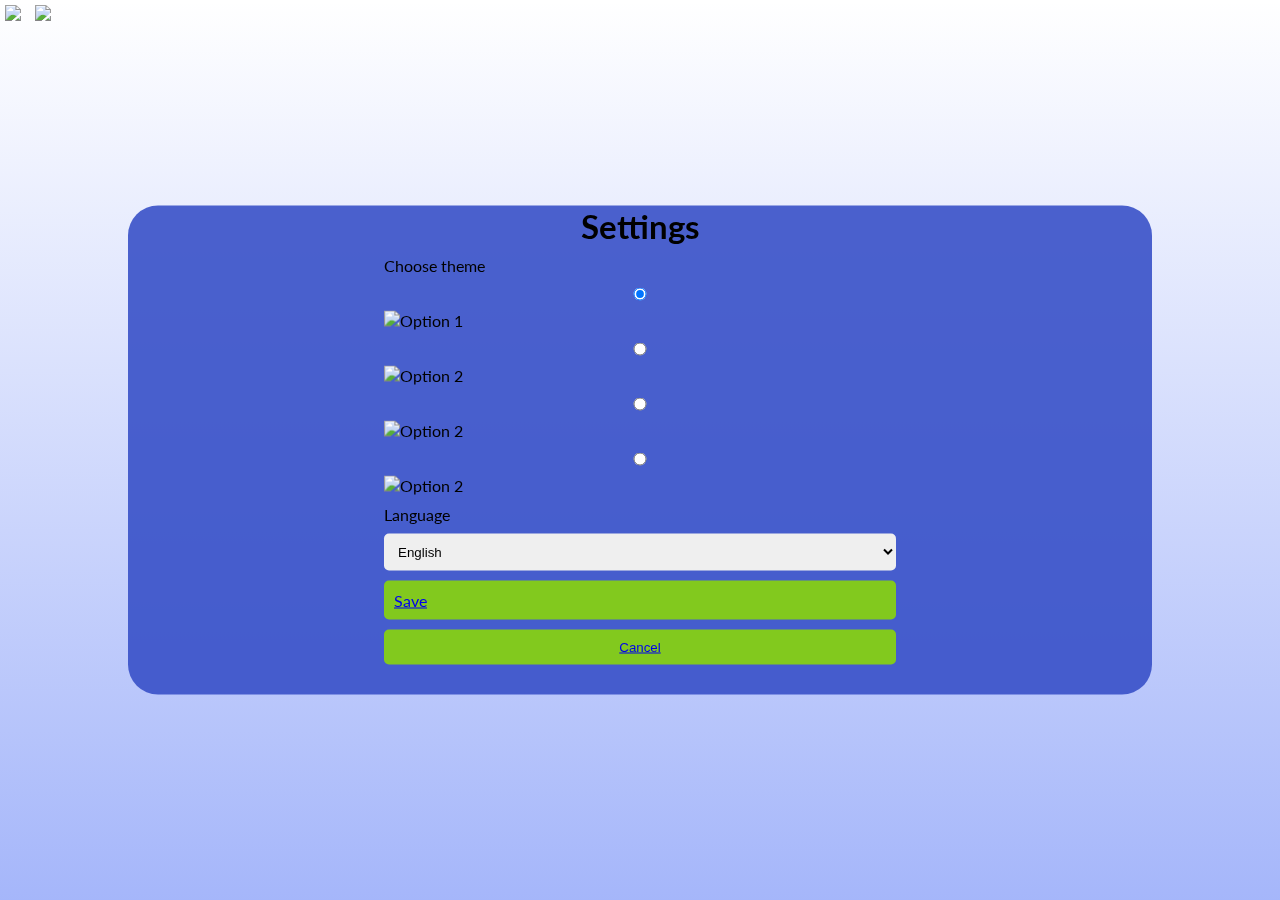
==== frontend/pages/settings.html @ cbed9765 "settings background fixed" ====
<!DOCTYPE html>
<html lang="en">
  <head>
    <meta charset="UTF-8" />
    <meta name="viewport" content="width=device-width, initial-scale=1.0" />

    <!-- STYLES -->
    <link rel="stylesheet" href="../resources/style.css" />
    <link rel="stylesheet" href="../resources/settings.css" />
    <link rel="preconnect" href="https://fonts.googleapis.com" />
    <link rel="preconnect" href="https://fonts.gstatic.com" crossorigin />
    <link
      href="https://fonts.googleapis.com/css2?family=Lato:wght@400;700&display=swap"
      rel="stylesheet"
    />
    <link
      rel="stylesheet"
      href="https://cdnjs.cloudflare.com/ajax/libs/font-awesome/4.7.0/css/font-awesome.min.css"
    />

    <!-- SCRIPTS -->
    <script src="../resources/scripts/TaskController.js"></script>
    <script src="../resources/scripts/SettingsController.js"></script>

    <title>To Do List</title>
  </head>
  <body id="background" class="background">
    <div>
      <a href="#" onclick="setLanguage('en')" class="language"
        ><img src="https://flagcdn.com/h20/gb.png"
      /></a>
      <a href="#" onclick="setLanguage('hu')" class="language"
        ><img src="https://flagcdn.com/h20/hu.png"
      /></a>
    </div>

    <!-- ADD TASK FORM -->
    <div class="" id="add-form">
      <form class="container add-task-form">
        <h3>Settings</h3>
        <div class="form-content-container">
          <label>Choose theme</label>

          <div class="radio-container">
            <label class="radio-label">
              <input type="radio" name="background-select" value="1" checked />
              <img
                class="settings-image"
                src="../resources/images/background-1.jpg"
                alt="Option 1"
              />
            </label>

            <label class="radio-label">
              <input type="radio" name="background-select" value="2" />
              <img
                class="settings-image"
                src="../resources/images/background-2.jpg"
                alt="Option 2"
              />
            </label>

            <label class="radio-label">
              <input type="radio" name="background-select" value="3" />
              <img
                class="settings-image"
                src="../resources/images/background-3.jpg"
                alt="Option 2"
              />
            </label>

            <label class="radio-label">
              <input type="radio" name="background-select" value="4" />
              <img
                class="settings-image"
                src="../resources/images/background-4.jpg"
                alt="Option 2"
              />
            </label>
          </div>

          <label>Language</label>
          <select id="mode">
            <option value="en">English</option>
            <option value="hu">Hungarian</option>
          </select>
          <a
            class="index-links save-task"
            onclick="saveSettings()"
            href="../pages/index.html"
            >Save</a
          >
          <button onclick="" aria-placeholder="description" class="save-task">
            <a class="index-links" href="../pages/index.html">Cancel</a>
          </button>
        </div>
      </form>
    </div>
  </body>
</html>
---- frontend/resources/style.css ----
/* GLOBAL RESET */
* {
  margin: 0;
  padding: 0;
  box-sizing: border-box;
}

/* MAIN PARTS */
body {
  font-family: "Lato", sans-serif;
  position: relative;
}
.background {
  background: linear-gradient(rgba(76, 110, 245, 0), rgba(76, 110, 245, 0.5)),
    url(images/background.jpg) center/cover;
  background-attachment: fixed;
}
header {
  background-color: rgba(76, 110, 245, 0.7);
  color: #000000;
  padding: 20px;
}
.flex-container {
  display: flex;
  align-items: end;
  justify-content: space-between;
}
.container {
  width: 90%;
  margin: 0 auto;
  padding-bottom: 20px;
}
.grid-container {
  display: grid;
  grid-template-columns: repeat(auto-fit, minmax(250px, 1fr));
  min-height: 460px;
  margin: 20px;
  margin-bottom: 0;
  border-radius: 10px;
  gap: 20px;
}
.form-container {
  display: none;
  position: absolute;
  top: 0;
  width: 100%;
  height: 100%;
  background-color: rgba(76, 110, 245, 0.5);
}

/* HEADERS */
h1,
h2,
h3,
h4 {
  margin-bottom: 10px;
}
h1 {
  font-size: 48px;
}
h2 {
  font-size: 40px;
}
h3 {
  font-size: 33px;
  text-align: center;
}
h4 {
  font-size: 28px;
}

/* BUTTONS */
button {
  cursor: pointer;
}

/* LANGUGE CHOOSING */
.language {
  display: inline-block;
  margin: 5px;
}
.language:active {
  cursor: progress;
}

/* GRID COLUMNS */
.grid-col {
  border-radius: 40px;
}
.to-do,
.archive {
  background-color: rgba(76, 110, 245, 0.5);
}
.in-progress {
  background-color: rgba(252, 196, 25, 0.5);
}
.done {
  background-color: rgba(130, 201, 30, 0.5);
}

/* TASK COLORS */
.to-do .task,
.archive .task {
  background-color: rgba(76, 110, 245, 0.5);
}
.in-progress .task {
  background-color: rgba(252, 196, 25, 0.5);
}
.done .task {
  background-color: rgba(130, 201, 30, 0.5);
}

/* TASKS */
.task {
  padding: 10px 10px;
  margin: 10px 7px;
  margin-top: 0px;
  background-color: rgba(76, 110, 245, 0.8);
  border-radius: 30px;
}
.button-holder {
  display: flex;
  justify-content: end;
  gap: 3px;
  text-align: right;
}

/* TASK BUTTONS */
.task-button {
  width: 20px;
  height: 20px;
  border-radius: 5px;
  border: none;
}
.move-btn {
  background-color: #74b816;
}
.delete-btn {
  background-color: #f03e3e;
}
.archive-btn {
  background-color: rgba(76, 110, 245);
}

/* BUTTON HOVERS */
.move-btn:hover {
  transition: 0.5s;
  background-color: #66a80f;
}
.add-task:hover,
.save-task:hover {
  transition: 0.5s;
  background-color: #74b816;
}
.delete-btn:hover {
  transition: 0.5s;
  background-color: #e03131;
}
.settings:hover,
.archive-btn:hover {
  transition: 0.5s;
  background-color: #4263eb;
}

.move-btn:active {
  background-color: #74b816;
}
.add-task:active,
.save-task:active {
  background-color: #94d82d;
}
.delete-btn:active {
  background-color: #fa5252;
}
.archive-btn:active {
  background-color: #5c7cfa;
}
/* ADD FORM CONTAINER */
.add-task-form {
  position: fixed;
  top: 50%;
  left: 50%;
  transform: translate(-50%, -50%);
  max-width: 80%;
  background-color: rgba(54, 79, 199, 0.89);
  text-align: center;
  position: fixed;
  border-radius: 30px;
}
.form-content-container {
  margin: 0 auto;
  max-width: 50%;
  text-align: left;
}
label {
  display: block;
  margin-bottom: 10px;
}
input,
.save-task,
textarea,
select {
  width: 100%;
  margin-bottom: 10px;
  padding: 10px;
  border-radius: 5px;
  border: none;
}
textarea {
  resize: none;
}
.save-task {
  display: block;
  border: none;
  background-color: #82c91e;
}

/* ADD TASK BUTTON */
.add-task {
  width: 40px;
  height: 40px;
  border-radius: 5px;
  position: absolute;
  bottom: 2%;
  right: 6%;
  border: none;
  background-color: #82c91e;
}

.settings {
  width: 40px;
  height: 40px;
  border-radius: 5px;
  position: absolute;
  bottom: 2%;
  right: 2%;
  border: none;
  background-color: #4c6ef5;
}
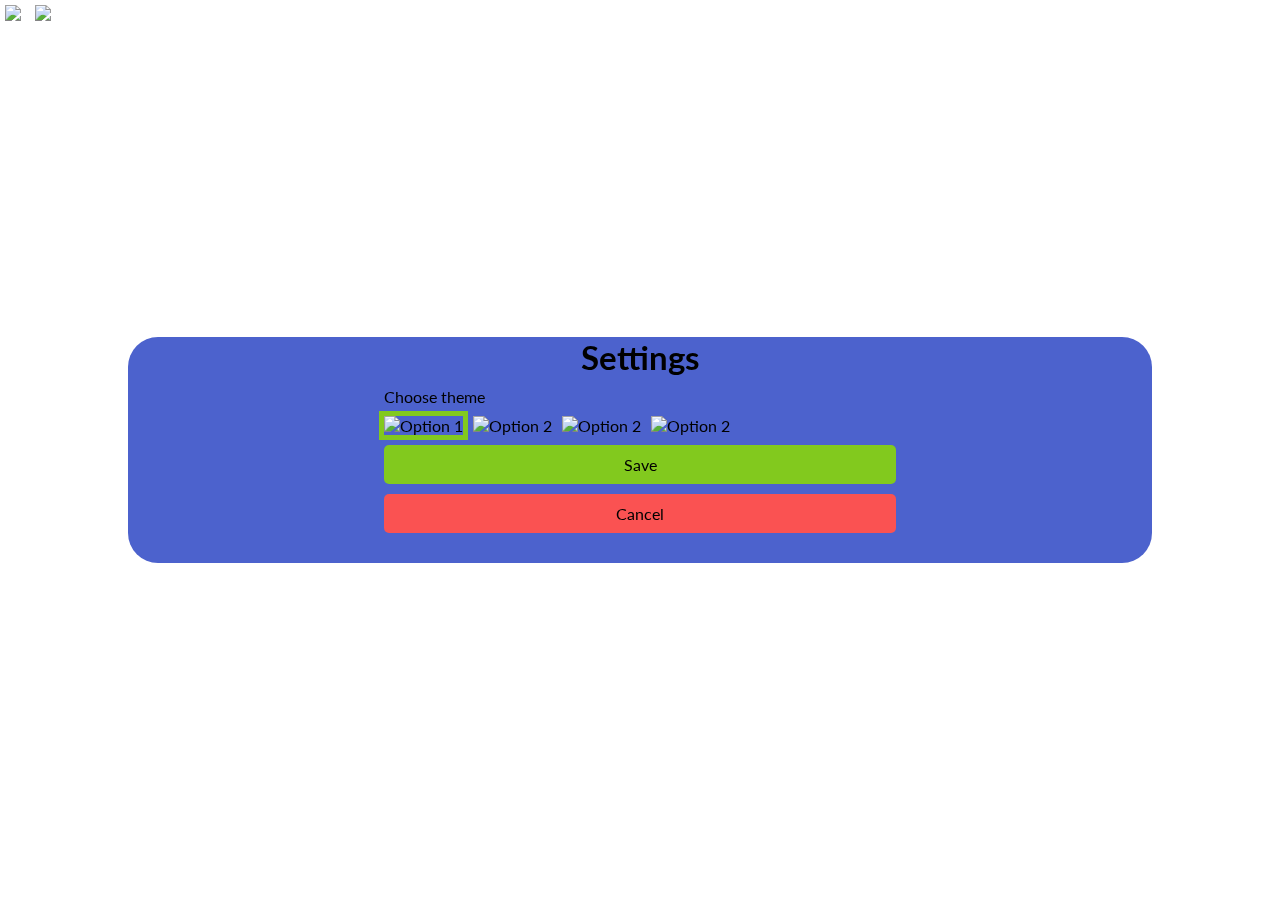
==== commit 0dded5e6: "cancel button" ====
--- a/frontend/pages/settings.html
+++ b/frontend/pages/settings.html
@@ -25,6 +25,7 @@
     <title>To Do List</title>
   </head>
   <body id="background" class="background">
+    <!-- LANGUAGE CHOOSER -->
     <div>
       <a href="#" onclick="setLanguage('en')" class="language"
         ><img src="https://flagcdn.com/h20/gb.png"
@@ -35,13 +36,14 @@
     </div>
 
     <!-- ADD TASK FORM -->
-    <div class="" id="add-form">
+    <div id="add-form">
       <form class="container add-task-form">
         <h3>Settings</h3>
         <div class="form-content-container">
           <label>Choose theme</label>
 
           <div class="radio-container">
+            <!-- BLUE THEME -->
             <label class="radio-label">
               <input type="radio" name="background-select" value="1" checked />
               <img
@@ -51,6 +53,7 @@
               />
             </label>
 
+            <!-- RED THEME -->
             <label class="radio-label">
               <input type="radio" name="background-select" value="2" />
               <img
@@ -60,6 +63,7 @@
               />
             </label>
 
+            <!-- YELLOW THEME -->
             <label class="radio-label">
               <input type="radio" name="background-select" value="3" />
               <img
@@ -69,6 +73,7 @@
               />
             </label>
 
+            <!-- GREEN THEME -->
             <label class="radio-label">
               <input type="radio" name="background-select" value="4" />
               <img
@@ -79,20 +84,13 @@
             </label>
           </div>
 
-          <label>Language</label>
-          <select id="mode">
-            <option value="en">English</option>
-            <option value="hu">Hungarian</option>
-          </select>
           <a
-            class="index-links save-task"
+            class="save-task"
             onclick="saveSettings()"
             href="../pages/index.html"
             >Save</a
           >
-          <button onclick="" aria-placeholder="description" class="save-task">
-            <a class="index-links" href="../pages/index.html">Cancel</a>
-          </button>
+          <a class="cancel-button" href="../pages/index.html">Cancel</a>
         </div>
       </form>
     </div>
--- a/frontend/resources/style.css
+++ b/frontend/resources/style.css
@@ -11,12 +11,13 @@
   position: relative;
 }
 .background {
-  background: linear-gradient(rgba(76, 110, 245, 0), rgba(76, 110, 245, 0.5)),
+  /* Background is no longer set by css instead it is set using js files.
+    For more information see Settings and taskController's applyBackground functions */
+  /* background: linear-gradient(rgba(76, 110, 245, 0), rgba(76, 110, 245, 0.5)),
     url(images/background.jpg) center/cover;
-  background-attachment: fixed;
+  background-attachment: fixed; */
 }
 header {
-  background-color: rgba(76, 110, 245, 0.7);
   color: #000000;
   padding: 20px;
 }
@@ -47,6 +48,13 @@
   height: 100%;
   background-color: rgba(76, 110, 245, 0.5);
 }
+/* .settings-form-container {
+  position: absolute;
+  top: 0;
+  width: 100%;
+  height: 100%;
+  background-color: rgba(76, 110, 245, 0.5);
+} */
 
 /* HEADERS */
 h1,
@@ -67,6 +75,14 @@
 }
 h4 {
   font-size: 28px;
+}
+
+/* LINKS */
+a {
+  text-decoration: none;
+  color: #000;
+  text-align: center;
+  vertical-align: center;
 }
 
 /* BUTTONS */
@@ -211,6 +227,7 @@
 }
 .save-task {
   display: block;
+  text-align: center;
   border: none;
   background-color: #82c91e;
 }
@@ -226,7 +243,25 @@
   border: none;
   background-color: #82c91e;
 }
-
+/* CANCEL BUTTON */
+.cancel-button {
+  display: block;
+  text-align: center;
+  border: none;
+  background-color: #fa5252;
+  width: 100%;
+  margin-bottom: 10px;
+  padding: 10px;
+  border-radius: 5px;
+  border: none;
+}
+
+.cancel-button:hover {
+  transition: 0.5s;
+  background-color: #e03131;
+}
+
+/* SETTINGS PAGE BUTTON */
 .settings {
   width: 40px;
   height: 40px;
@@ -237,3 +272,12 @@
   border: none;
   background-color: #4c6ef5;
 }
+
+.settings-icon {
+  width: 100%;
+  height: 100%;
+  display: flex;
+  justify-content: center;
+  align-items: center;
+  font-weight: bolder;
+}
--- a/frontend/resources/settings.css
+++ b/frontend/resources/settings.css
@@ -0,0 +1,27 @@
+/* THEME CHOOSING STYLE */
+.radio-container {
+  display: flex;
+}
+
+[type="radio"] {
+  position: absolute;
+  opacity: 0;
+  width: 0;
+  height: 0;
+}
+
+[type="radio"]:checked + img {
+  outline: 5px solid #82c91e;
+}
+
+.settings-image {
+  width: 100px;
+  height: 100px;
+  margin-right: 10px;
+  cursor: pointer;
+}
+
+/* .index-links {
+  text-decoration: none;
+  color: black;
+} */
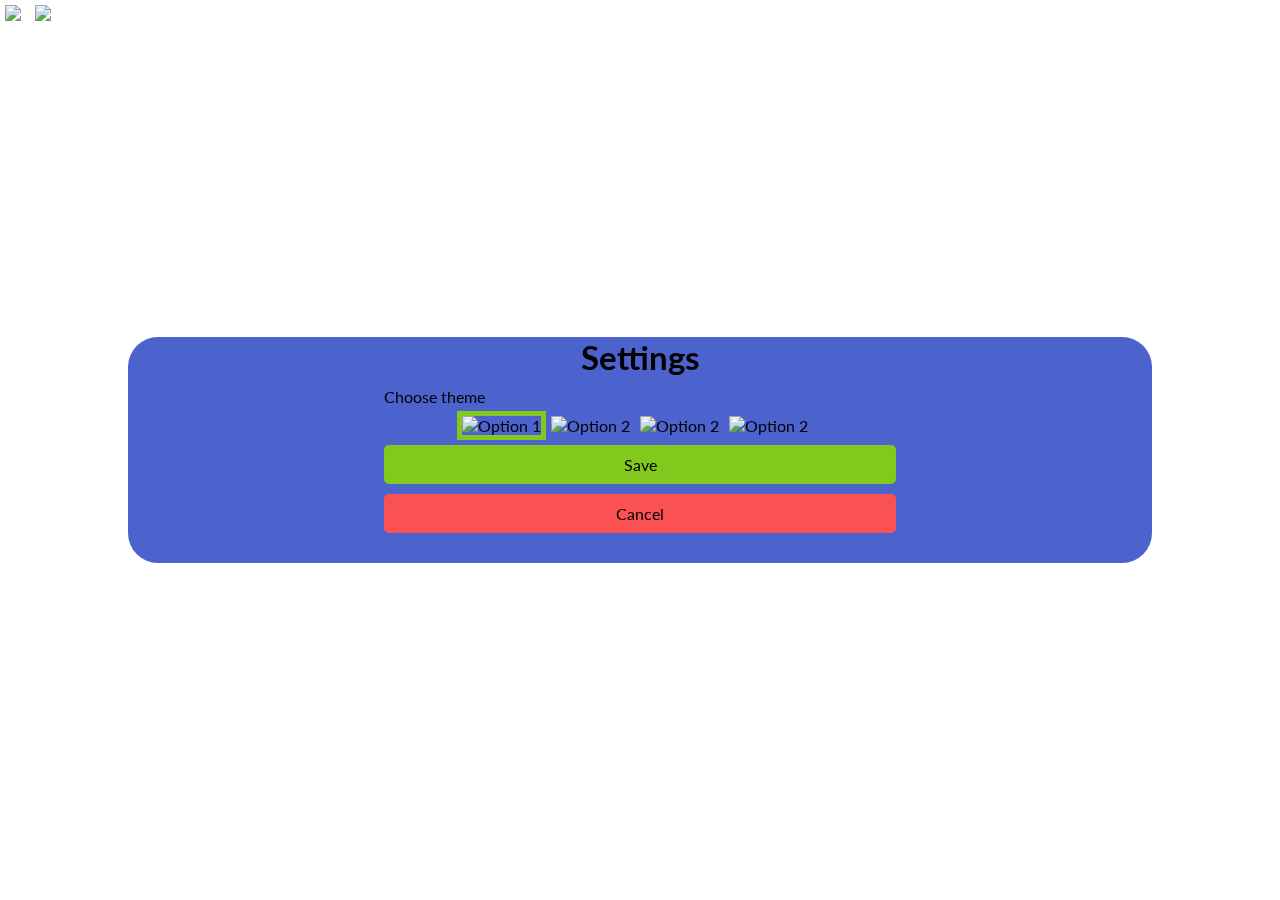
==== commit 6c78998a: "flex container styling" ====
--- a/frontend/pages/settings.html
+++ b/frontend/pages/settings.html
@@ -22,7 +22,7 @@
     <script src="../resources/scripts/TaskController.js"></script>
     <script src="../resources/scripts/SettingsController.js"></script>
 
-    <title>To Do List</title>
+    <title>PM - Settings</title>
   </head>
   <body id="background" class="background">
     <!-- LANGUAGE CHOOSER -->
--- a/frontend/resources/settings.css
+++ b/frontend/resources/settings.css
@@ -1,6 +1,8 @@
 /* THEME CHOOSING STYLE */
 .radio-container {
   display: flex;
+  justify-content: center;
+  flex-wrap: wrap;
 }
 
 [type="radio"] {
